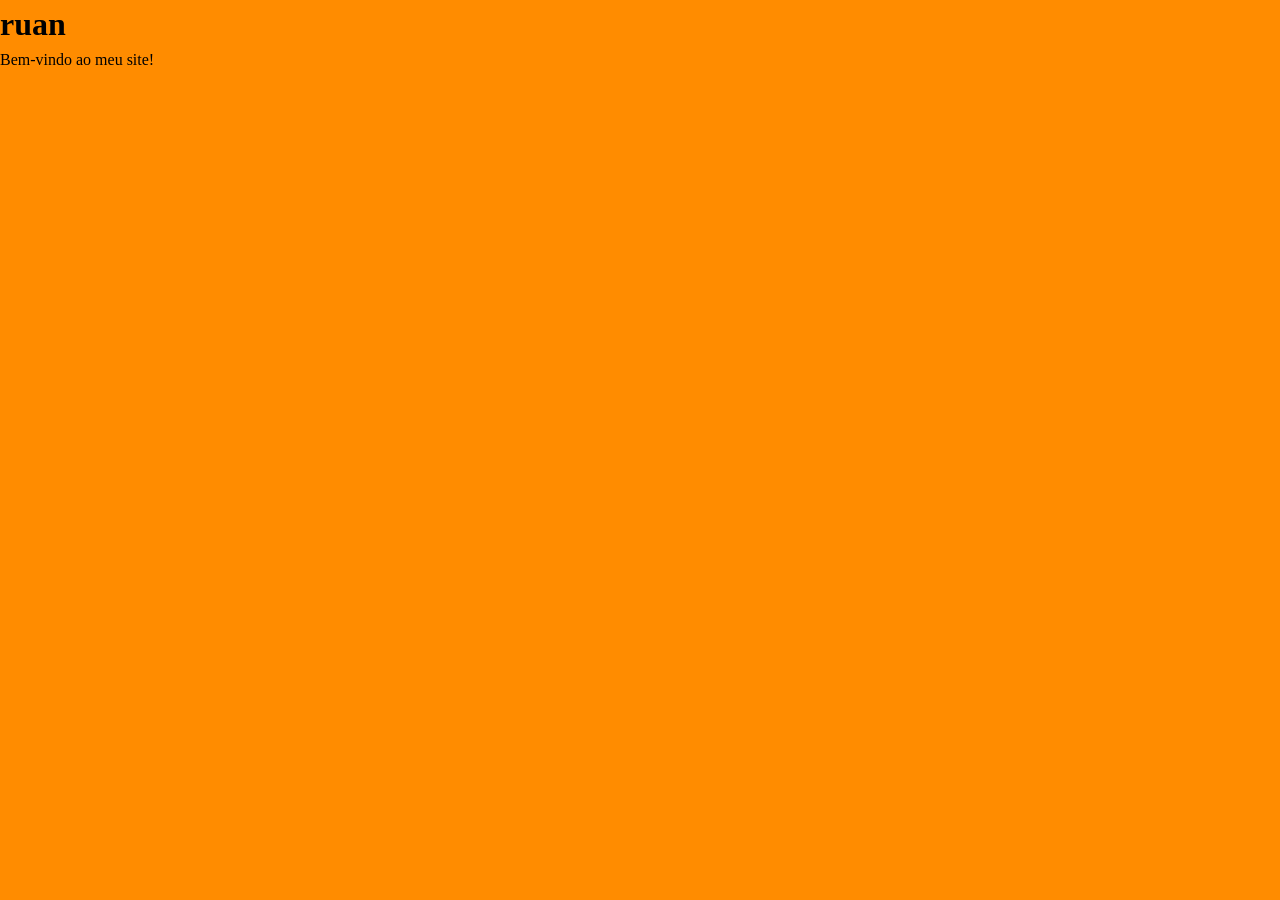
==== index.html @ c3f1f4da "teste pronto" ====
<!DOCTYPE html>
<html lang="en">
<head>
    <meta charset="UTF-8">
    <meta name="viewport" content="width=device-width, initial-scale=1.0">
    <link rel="stylesheet" href="css/estilo.css">
    <title>ruan</title>
</head>
<body>
    <h1>ruan</h1>
    <p>Bem-vindo ao meu site!</p>
</body>
</html>
---- css/estilo.css ----
@charset "UTF-8";

@import"reset.css";


body{
    background-color: rgb(255, 140, 0);
}

header{
    background-color: rgb(21, 250, 250);
    padding: 10px 0;
}

ul{
 list-style: none;
}

ul li{
    display: inline-block;
    padding:  10px;
    background-color: rgb(15, 199, 128);
}

ul li:hover{
    background-color: blueviolet;

}


ul li a {
    text-decoration: none;
    text-transform: uppercase;
}
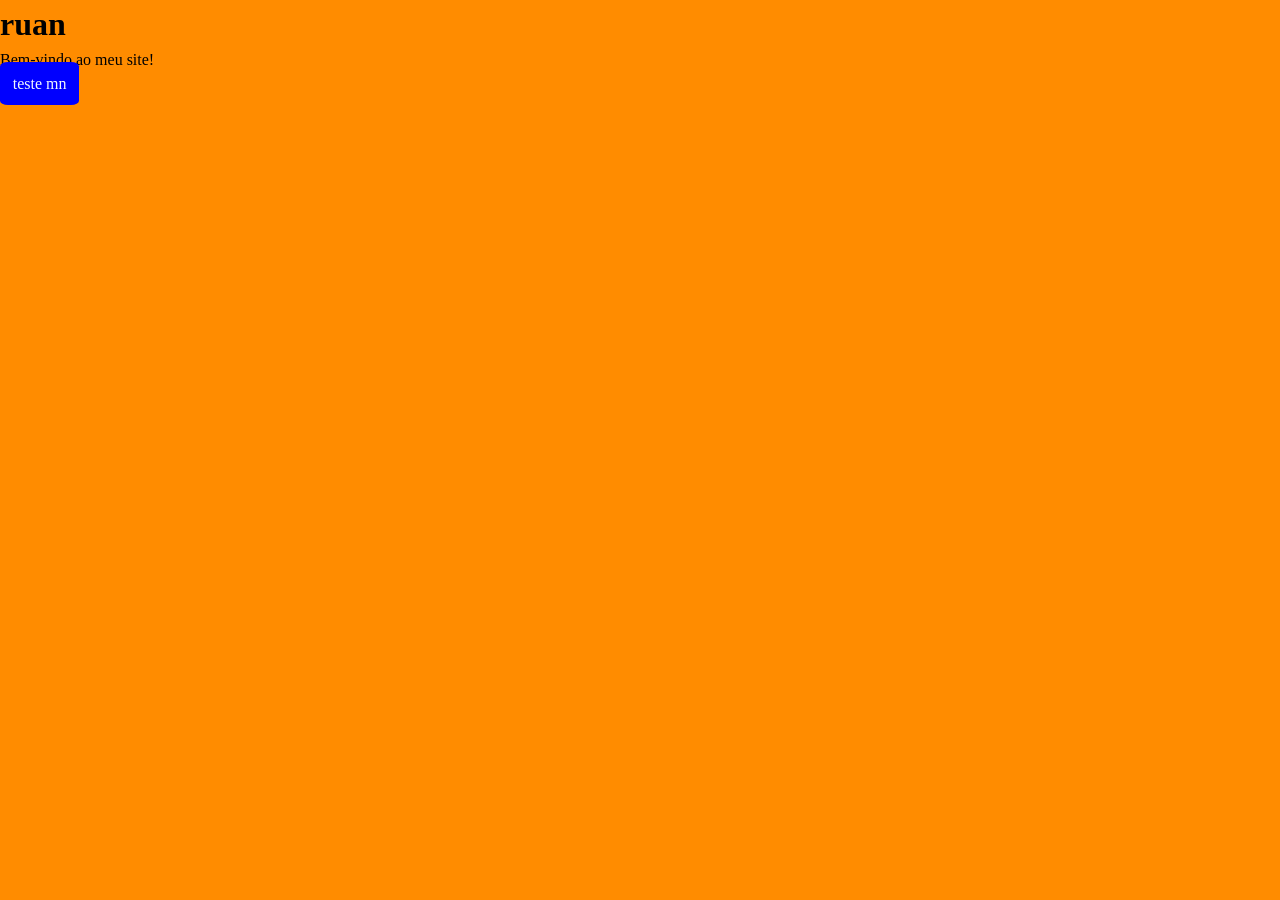
==== commit 7b53e121: "concluido" ====
--- a/index.html
+++ b/index.html
@@ -1,13 +1,17 @@
 <!DOCTYPE html>
 <html lang="en">
+
 <head>
     <meta charset="UTF-8">
     <meta name="viewport" content="width=device-width, initial-scale=1.0">
     <link rel="stylesheet" href="css/estilo.css">
     <title>ruan</title>
 </head>
+
 <body>
     <h1>ruan</h1>
     <p>Bem-vindo ao meu site!</p>
+    <a href="testehtml4.html">teste mn</a>
 </body>
+
 </html>
--- a/css/estilo.css
+++ b/css/estilo.css
@@ -32,3 +32,9 @@
     text-decoration: none;
     text-transform: uppercase;
 }
+
+a {color: aliceblue;
+background-color: blue;
+padding: 1%;
+border-radius: 10%;
+text-decoration: none;}
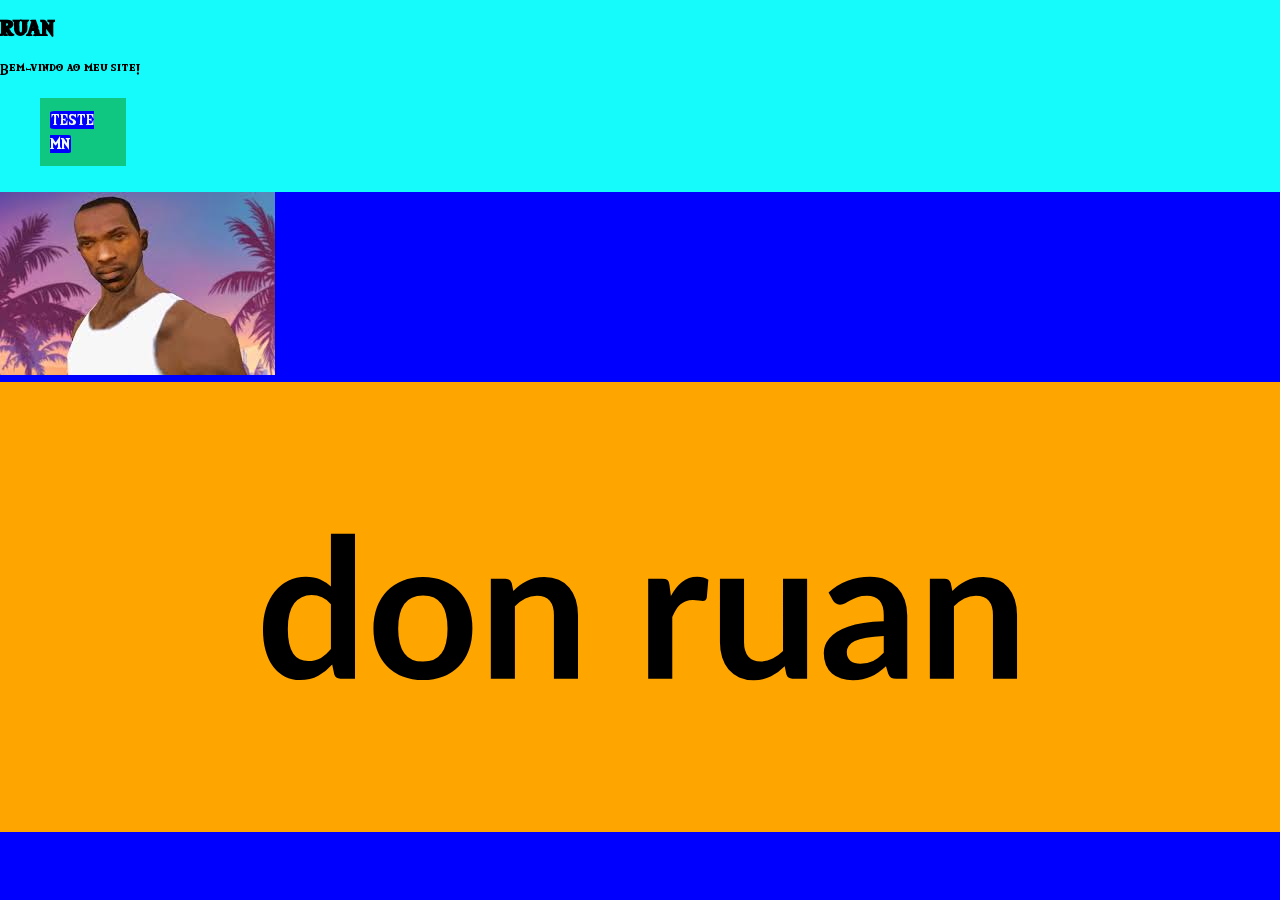
==== commit abd0ff93: "." ====
--- a/index.html
+++ b/index.html
@@ -8,10 +8,25 @@
     <title>ruan</title>
 </head>
 
+
 <body>
-    <h1>ruan</h1>
-    <p>Bem-vindo ao meu site!</p>
-    <a href="testehtml4.html">teste mn</a>
+
+    <header>
+        <h1>ruan</h1>
+        <p>Bem-vindo ao meu site!</p>
+        <nav>
+            <ul>
+                <li><a href="testehtml4.html">teste mn</a></li>
+            </ul>
+        </nav>
+    </header>
+    <div>
+        <picture>
+                <img src="cj.jpg"alt="banner">
+                 <img src="background.svg" alt="banner">
+        </picture>
+
+    </div>
 </body>
 
 </html>
--- a/css/estilo.css
+++ b/css/estilo.css
@@ -1,28 +1,73 @@
 @charset "UTF-8";
 
 @import"reset.css";
+@import"fontes.css";
+@import"cores.css";
+
+@font-face {
+    font-family: zelda;
+    src: url(fonts/TheWildBreathofZelda.otf);
+}
+    body {
+        font-family: var(--cor0);
+        font-family: zelda;
+    }
 
 
-body{
-    background-color: rgb(255, 140, 0);
+
+
+
+
+
+
+
+
+
+
+
+
+
+
+
+
+
+
+
+
+
+
+
+
+
+
+
+
+
+
+
+
+
+
+body {
+    background-color: blue;
 }
 
-header{
+header {
     background-color: rgb(21, 250, 250);
     padding: 10px 0;
 }
 
-ul{
- list-style: none;
+ul {
+    list-style: none;
 }
 
-ul li{
+ul li {
     display: inline-block;
-    padding:  10px;
+    padding: 10px;
     background-color: rgb(15, 199, 128);
 }
 
-ul li:hover{
+ul li:hover {
     background-color: blueviolet;
 
 }
@@ -33,8 +78,10 @@
     text-transform: uppercase;
 }
 
-a {color: aliceblue;
-background-color: blue;
-padding: 1%;
-border-radius: 10%;
-text-decoration: none;}
+a {
+    color: aliceblue;
+    background-color: blue;
+    padding: 1%;
+    border-radius: 10%;
+    text-decoration: none;
+}
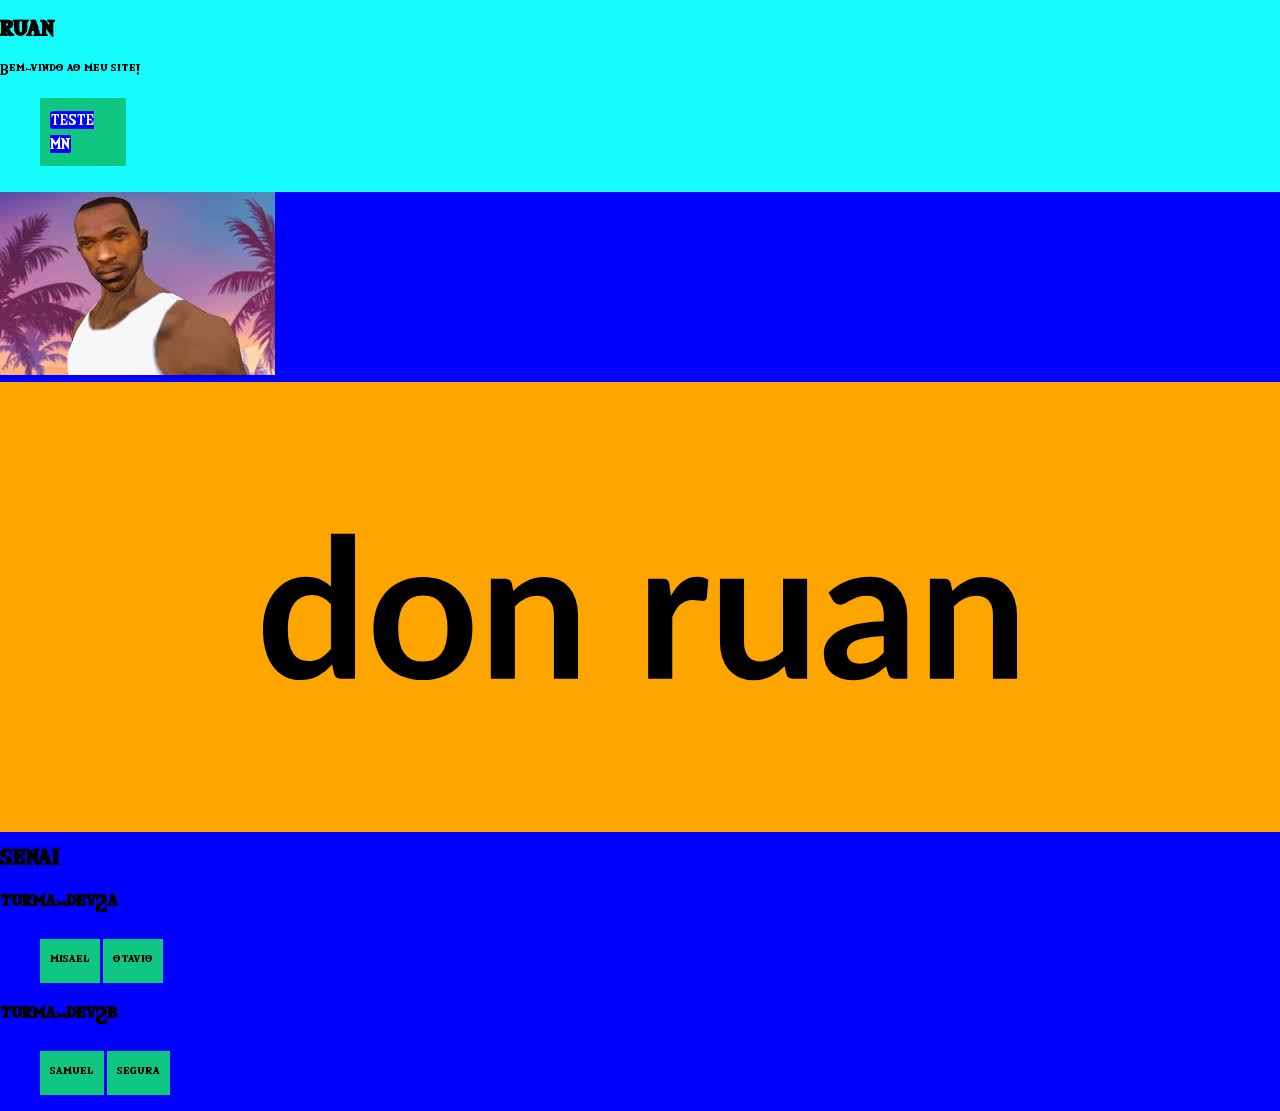
==== commit fc85746f: "Update index.html" ====
--- a/index.html
+++ b/index.html
@@ -22,9 +22,43 @@
     </header>
     <div>
         <picture>
-                <img src="cj.jpg"alt="banner">
-                 <img src="background.svg" alt="banner">
+            <img src="cj.jpg" alt="banner">
+            <img src="background.svg" alt="banner">
         </picture>
+
+    </div>
+    <div class="senai_mk">
+        <h1>senai</h1>
+
+        <div class="turmas">
+            <section class="amaral">
+                <h2>turma-dev2a</h2>
+                <ul>
+                    <li>misael</li>
+                    <li>otavio</li>
+                </ul>
+
+
+
+            </section>
+
+              <section class="amaral">
+                <h2>turma-dev2b</h2>
+                <ul>
+                    <li>samuel</li>
+                    <li>segura</li>
+                </ul>
+                
+
+
+            </section>
+
+
+
+
+        </div>
+
+
 
     </div>
 </body>
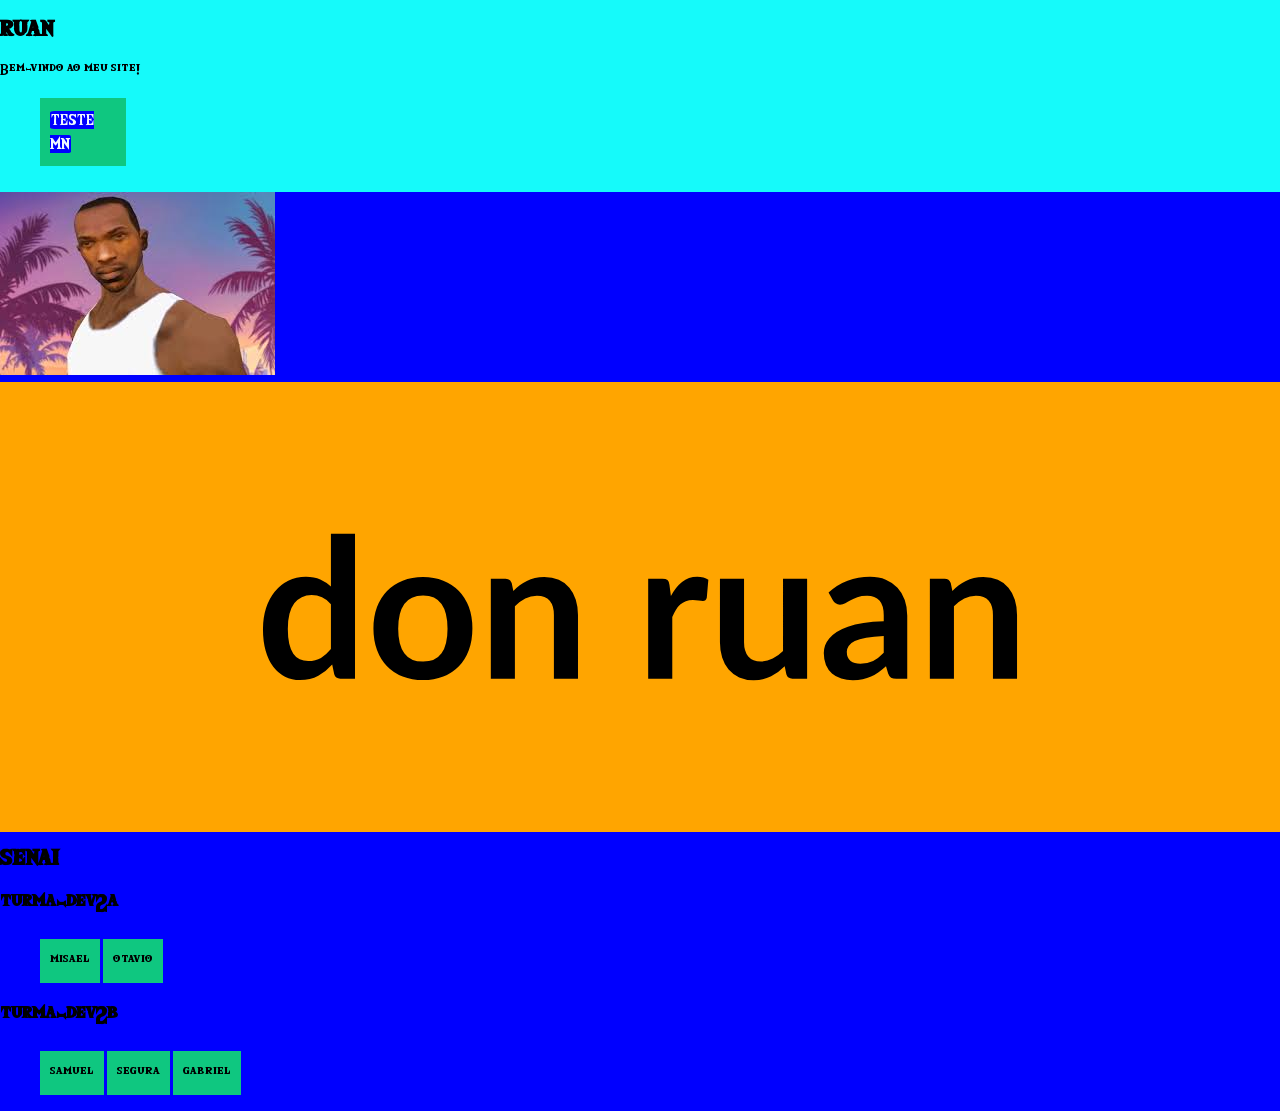
==== commit 1e47a0c2: "li incluido" ====
--- a/index.html
+++ b/index.html
@@ -47,6 +47,7 @@
                 <ul>
                     <li>samuel</li>
                     <li>segura</li>
+                    <li>gabriel</li>
                 </ul>
                 
 
--- a/css/estilo.css
+++ b/css/estilo.css
@@ -12,39 +12,6 @@
         font-family: var(--cor0);
         font-family: zelda;
     }
-
-
-
-
-
-
-
-
-
-
-
-
-
-
-
-
-
-
-
-
-
-
-
-
-
-
-
-
-
-
-
-
-
 
 
 
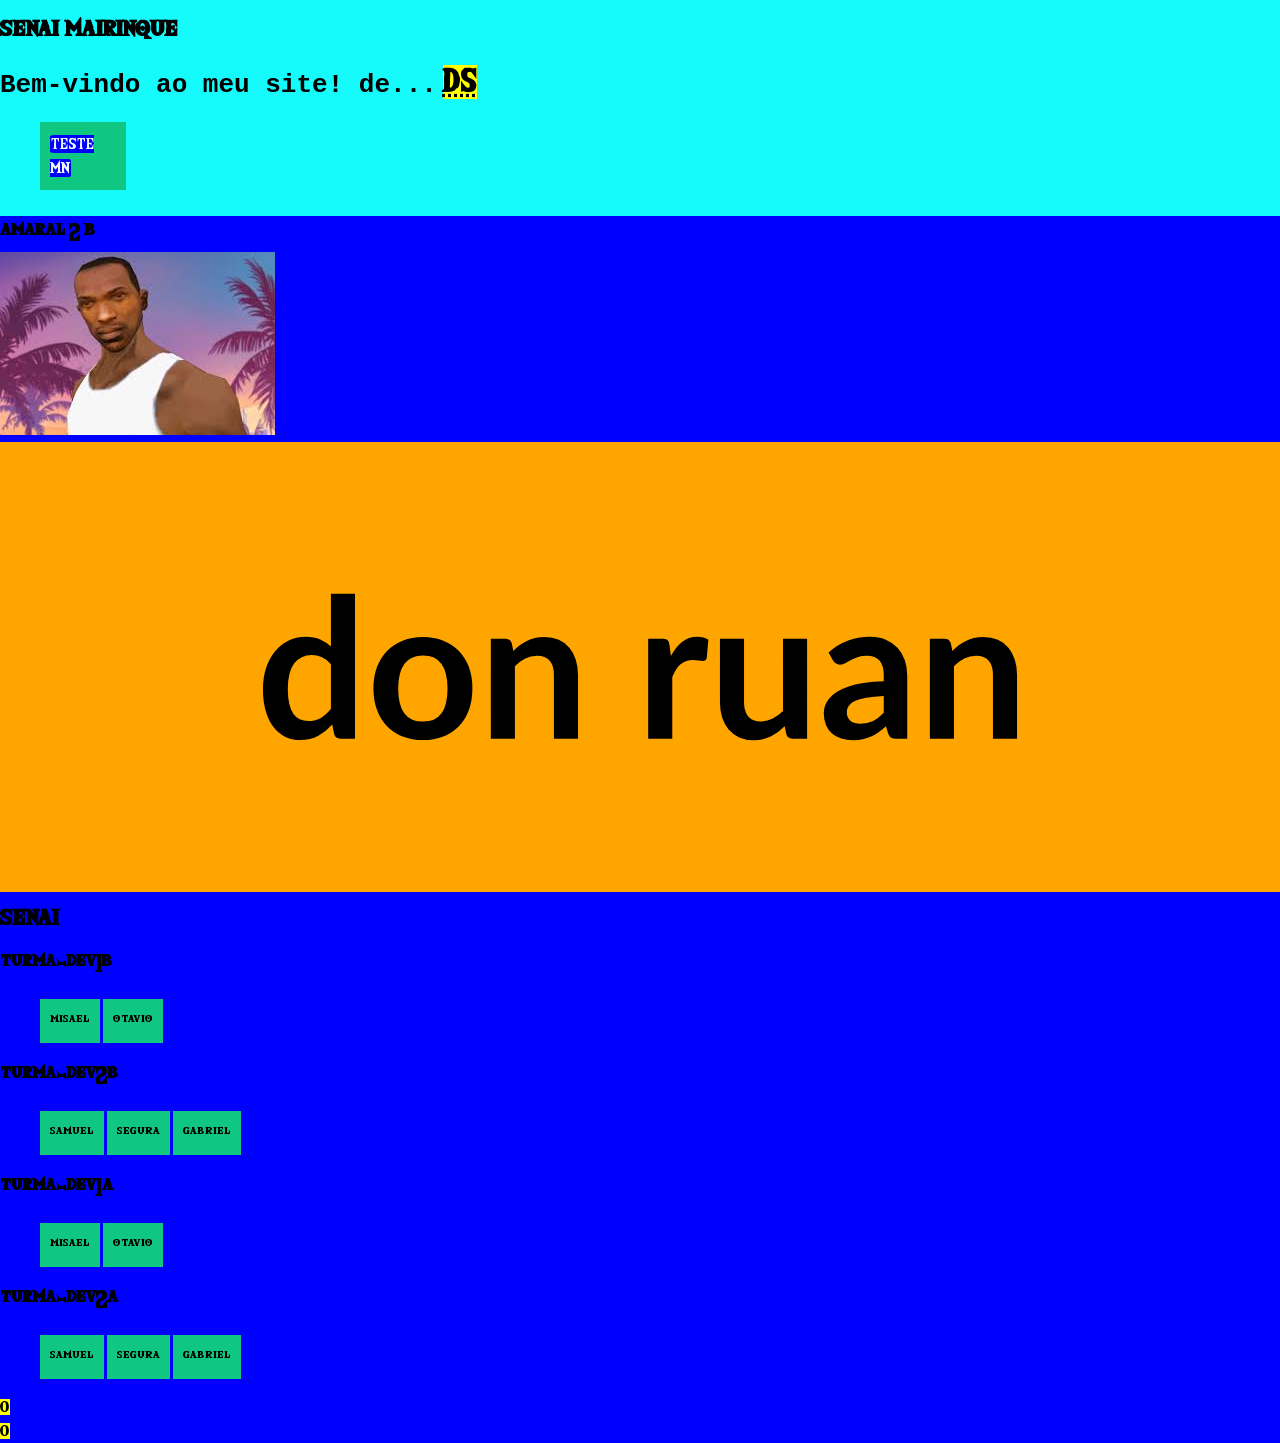
==== commit 535b03cc: "coreao w3c" ====
--- a/index.html
+++ b/index.html
@@ -1,5 +1,5 @@
 <!DOCTYPE html>
-<html lang="en">
+<html lang="pt-br">
 
 <head>
     <meta charset="UTF-8">
@@ -12,56 +12,98 @@
 <body>
 
     <header>
-        <h1>ruan</h1>
-        <p>Bem-vindo ao meu site!</p>
+        <h1>senai mairinque<br>
+            <Samp>Bem-vindo ao meu site! de...</Samp>
+            <mark><abbr title="desenvolvimento de sistemas">DS</abbr></mark>
+        </h1>
+
+
+
         <nav>
             <ul>
                 <li><a href="testehtml4.html">teste mn</a></li>
             </ul>
         </nav>
     </header>
+    <h2>amaral 2 b</h2>
     <div>
-        <picture>
-            <img src="cj.jpg" alt="banner">
-            <img src="background.svg" alt="banner">
-        </picture>
+
+        <img src="cj.jpg" alt="banner">
+        <img src="background.svg" alt="banner">
+
+
+
+
+
+
+
 
     </div>
-    <div class="senai_mk">
-        <h1>senai</h1>
+    <div class="senai_mk"></div>
+    <h1>senai</h1>
 
-        <div class="turmas">
-            <section class="amaral">
-                <h2>turma-dev2a</h2>
+
+    <div class="turmas">
+        <section class="amaral">
+            <h2>turma-dev1b</h2>
+            <ul>
+                <li>misael</li>
+                <li>otavio</li>
+            </ul>
+    
+        </section>
+
+
+
+
+
+
+        <section class="amara2">
+            <h2>turma-dev2b</h2>
+            <ul>
+                <li>samuel</li>
+                <li>segura</li>
+                <li>gabriel</li>
+            </ul>
+
+
+
+
+        </section>
+
+
+            <section class="lelis1">
+                <h2>turma-dev1a</h2>
                 <ul>
                     <li>misael</li>
                     <li>otavio</li>
                 </ul>
 
+            </section>
 
 
-            </section>
+                <section class="lelis2">
+                    <h2>turma-dev2a</h2>
+                    <ul>
+                        <li>samuel</li>
+                        <li>segura</li>
+                        <li>gabriel</li>
+                    </ul>
 
-              <section class="amaral">
-                <h2>turma-dev2b</h2>
-                <ul>
-                    <li>samuel</li>
-                    <li>segura</li>
-                    <li>gabriel</li>
-                </ul>
-                
+                </section>
+
+        </div>
 
 
-            </section>
+                <div>
+                    <p id="quantidadealunoslelis"><mark>0</mark></p>
+                    <p id="quantidadealunosamaral"><mark>0</mark></p>
+                </div>
+
+
+</body>
 
 
 
 
-        </div>
-
-
-
-    </div>
-</body>
-
 </html>
--- a/css/estilo.css
+++ b/css/estilo.css
@@ -14,7 +14,7 @@
     }
 
 
-
+   
 body {
     background-color: blue;
 }
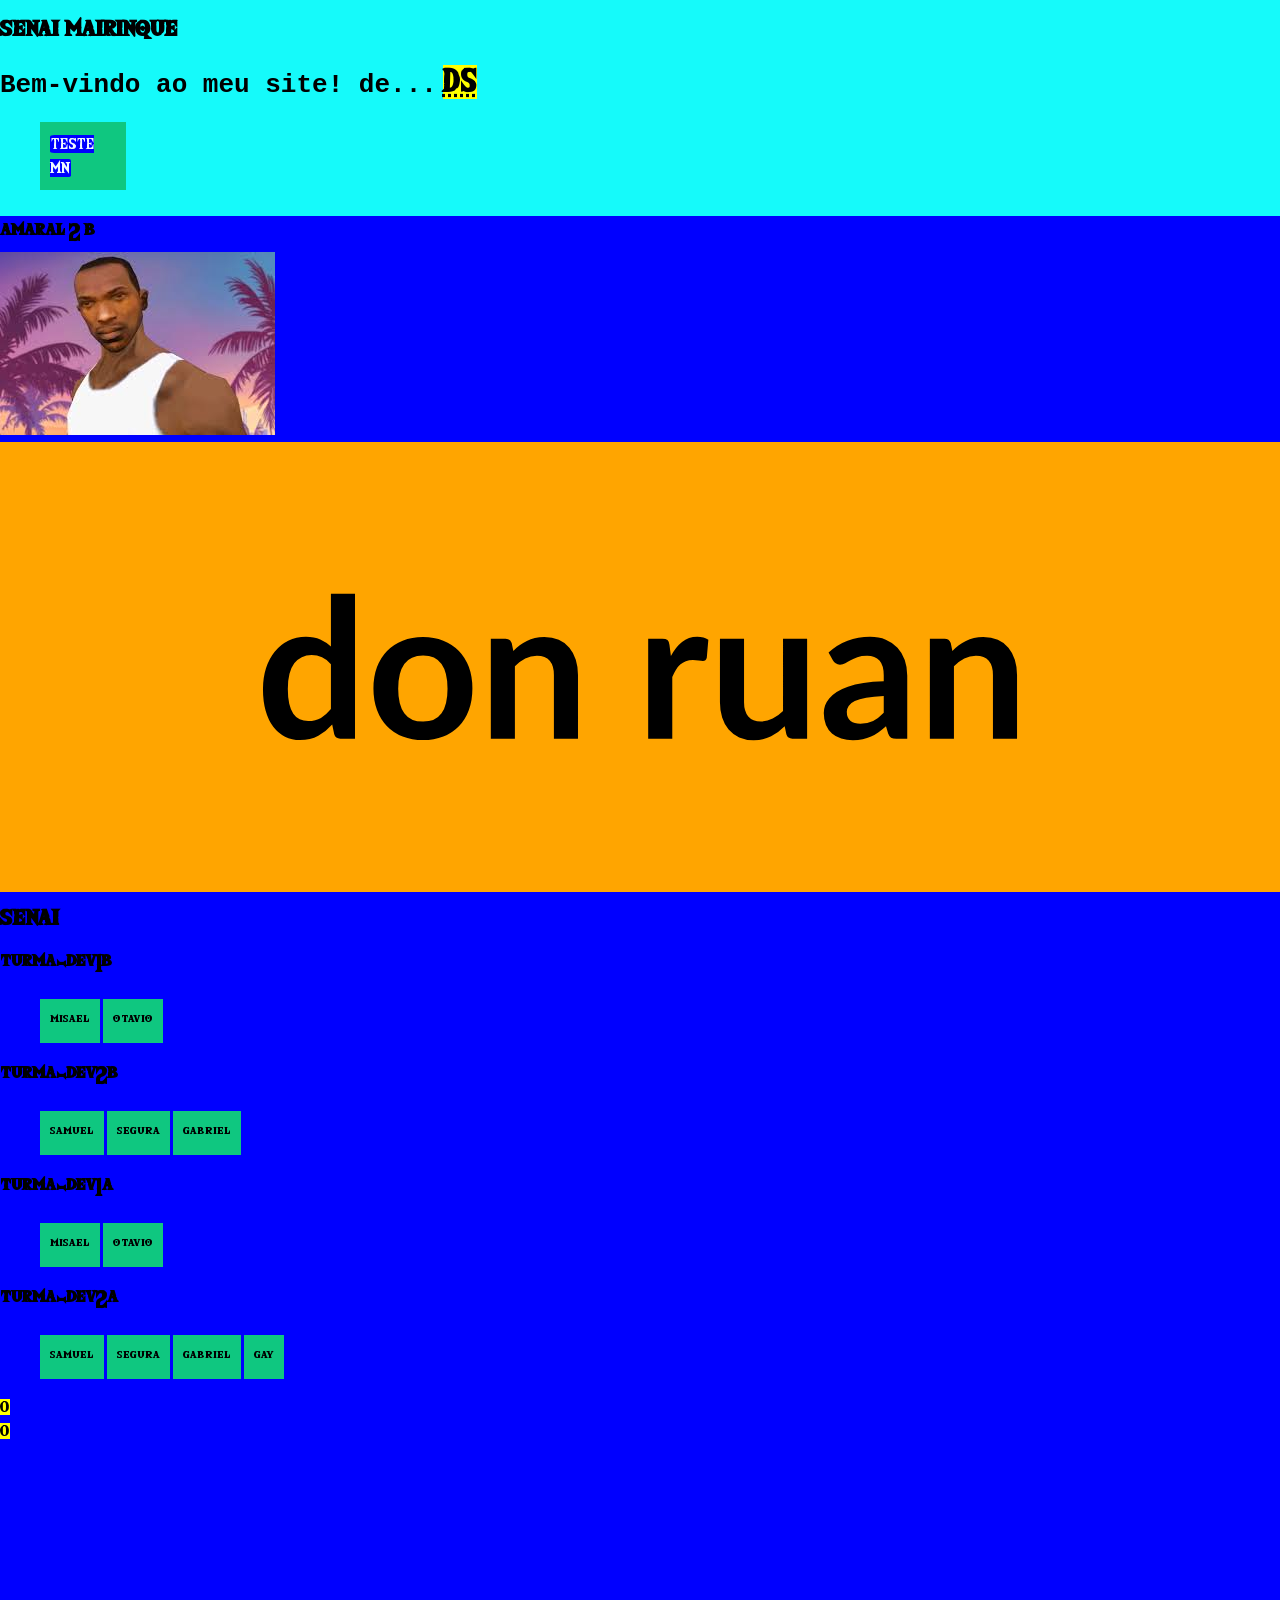
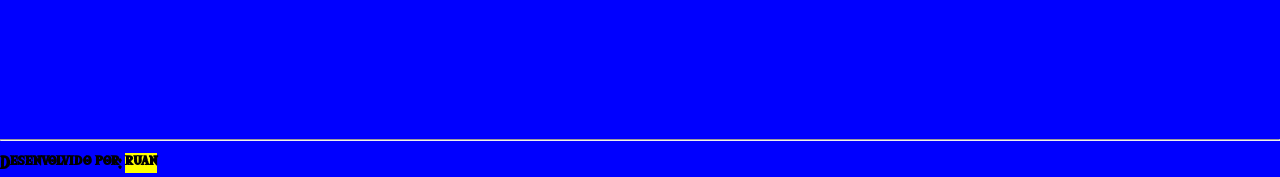
==== commit 3367c5cb: "incompleto no js mas enregue" ====
--- a/index.html
+++ b/index.html
@@ -43,14 +43,14 @@
     <h1>senai</h1>
 
 
-    <div class="turmas">
+    <div class="turmas" id="turmas">
         <section class="amaral">
             <h2>turma-dev1b</h2>
-            <ul>
+            <ul class="listaAlunos" id="alunosAmaral_A">
                 <li>misael</li>
                 <li>otavio</li>
             </ul>
-    
+
         </section>
 
 
@@ -60,7 +60,7 @@
 
         <section class="amara2">
             <h2>turma-dev2b</h2>
-            <ul>
+            <ul class="listaAlunos" id="alunosAmaral_B">
                 <li>samuel</li>
                 <li>segura</li>
                 <li>gabriel</li>
@@ -72,33 +72,61 @@
         </section>
 
 
-            <section class="lelis1">
-                <h2>turma-dev1a</h2>
-                <ul>
-                    <li>misael</li>
-                    <li>otavio</li>
+        <section class="lelis1">
+            <h2>turma-dev1a</h2>
+            <ul class="listaAlunos" id="alunosLelis_A">
+                <li>misael</li>
+                <li>otavio</li>
                 </ul>
 
-            </section>
+        </section>
 
 
-                <section class="lelis2">
-                    <h2>turma-dev2a</h2>
-                    <ul>
-                        <li>samuel</li>
-                        <li>segura</li>
-                        <li>gabriel</li>
-                    </ul>
+        <section class="lelis2" id=lelis2>
+            <h2>turma-dev2a</h2>
+            <ul class="listaAlunos" id="alunosLelis_B">
+                <li>samuel</li>
+                <li>segura</li>
+                <li>gabriel</li>
+                <li>gay</li>
+            </ul>
 
-                </section>
+        </section>
 
-        </div>
+    </div>
 
 
-                <div>
-                    <p id="quantidadealunoslelis"><mark>0</mark></p>
-                    <p id="quantidadealunosamaral"><mark>0</mark></p>
-                </div>
+
+
+
+    <div>
+        <p id="quantidadealunoslelis"><mark>0</mark></p>
+        <p id="quantidadealunosamaral"><mark>0</mark></p>
+    </div>
+
+
+    <br><br><br><br><br><br><br><br><br><br><br><br>
+    <hr>
+    <footer>
+        <h3>Desenvolvido por: <mark><b>ruan</b></mark></h3>
+    </footer>
+
+    <script>
+        function contarQuantidadeAlunosTurma(lista, qtd) {
+            const listaAlunos = document.getElementById(lista);
+            const quantidade = listaAlunos.querySelectorAll("li").length;
+            document.getElementById(qtd).textContent = quantidade;
+        }
+        contarQuantidadeAlunosTurma('alunoLelis_A', 'qtdAlunosLelis_A');
+        contarQuantidadeAlunosTurma('alunoLelis_B', 'qtdAlunosLelis_B');
+        contarQuantidadeAlunosTurma('alunoAmaral_A', 'qtdAlunosAmaral_A');
+        contarQuantidadeAlunosTurma('amaral2', 'quantidadealunoslelis');
+
+
+
+    </script>
+
+
 
 
 </body>
